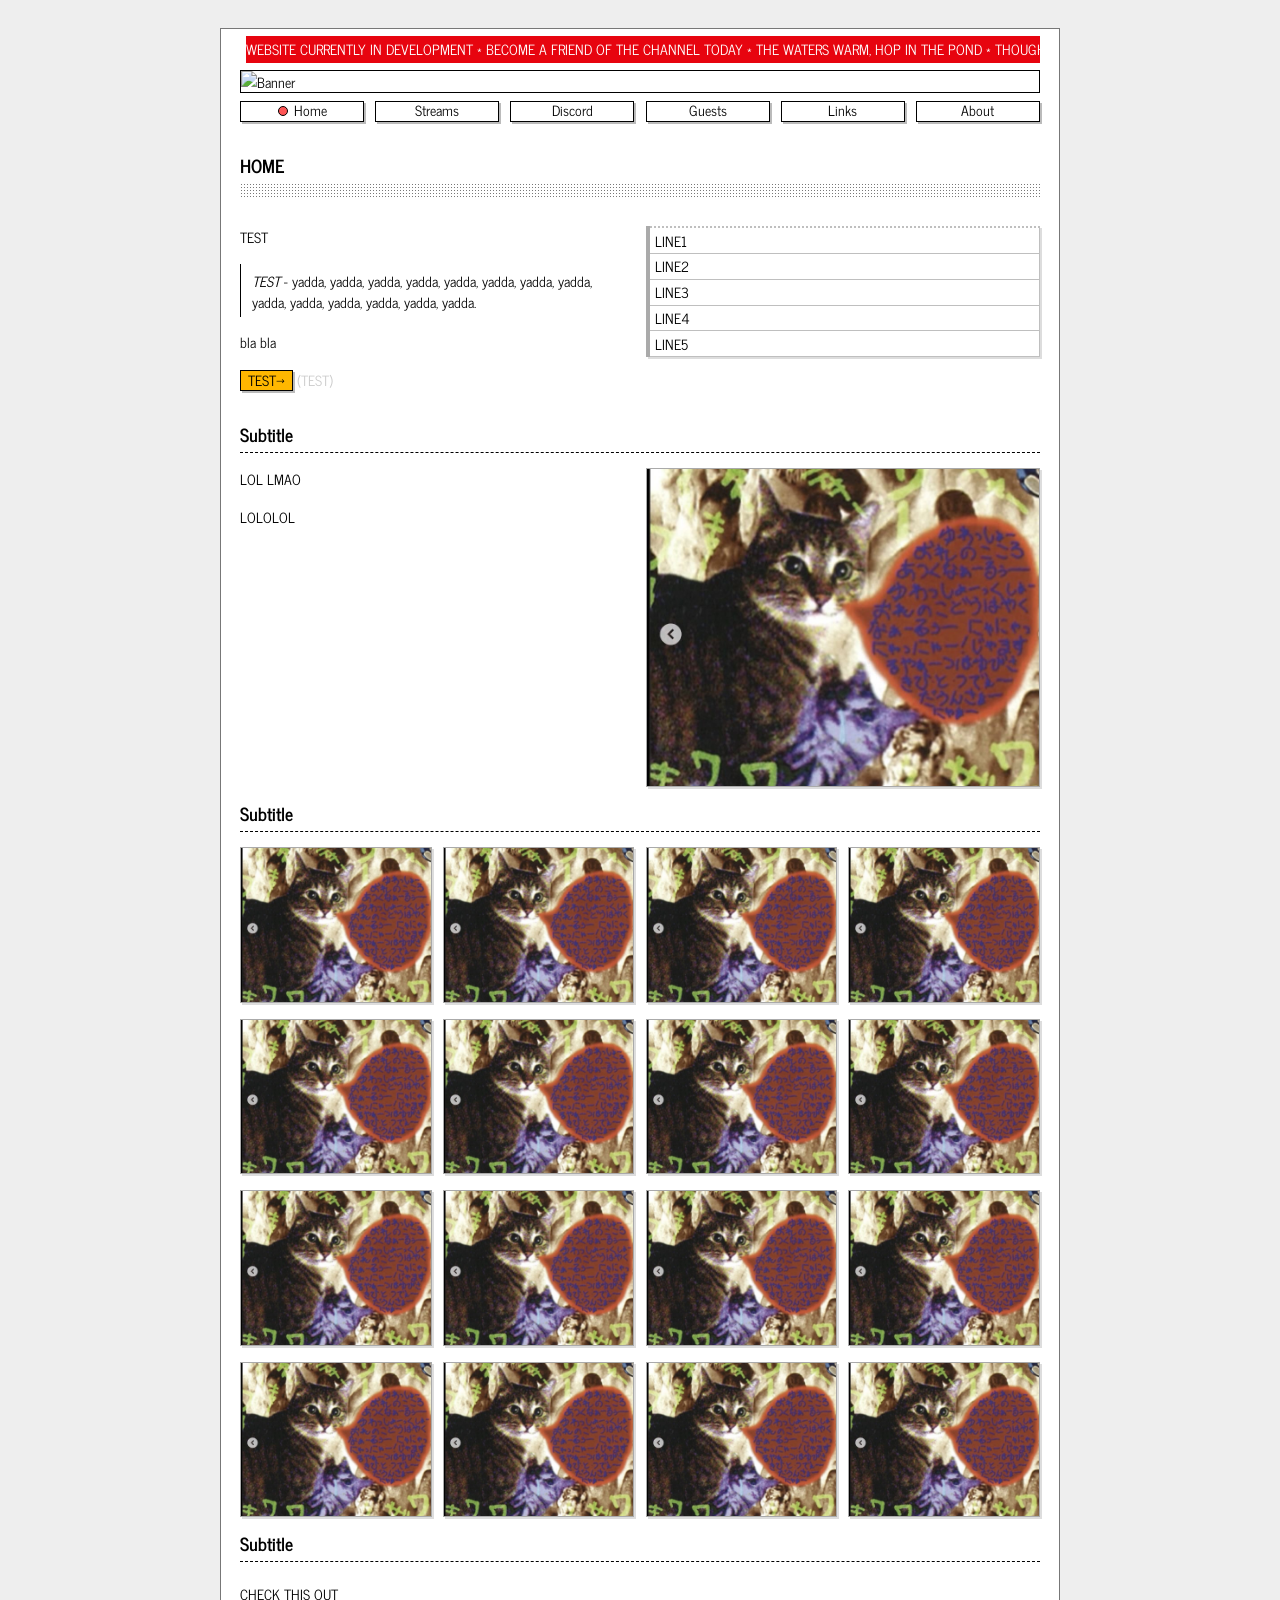
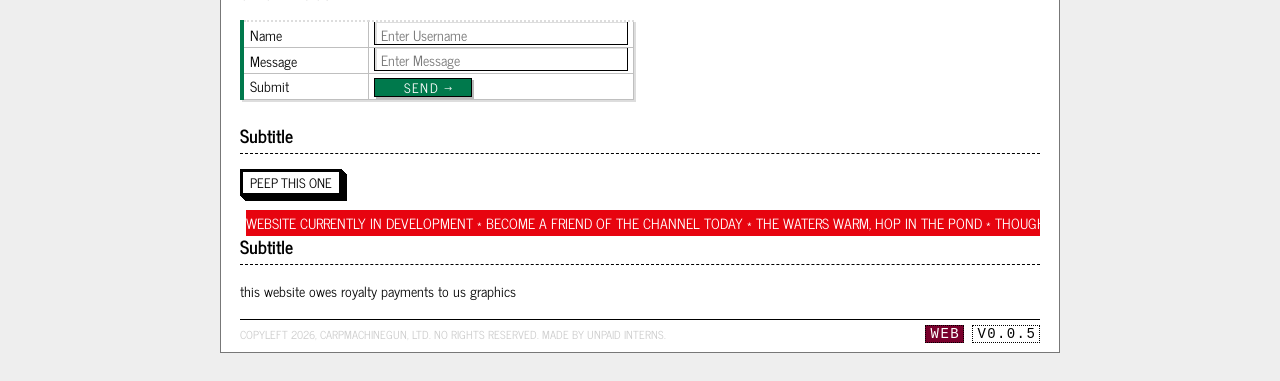
==== index.html @ c1cc2dba "h" ====
<!DOCTYPE html>
<html lang="en">
  <head>
    <meta charset="utf-8">
    <meta name="viewport" content="width=device-width, initial-scale=1.0">
    <meta property="og:description" content="big carp moves!">
    <meta property="og:title" content="carpmachinegun">
    <title>carpmachinegun - home</title>
    <link href="style.css" rel="stylesheet" type="text/css">
    <audio id="background" autoplay loop></audio>
  </head>
  <body class="p-centered">
    <main>

      <div> <!--unsure about positioning lmao-->
        <div class="column-scroll">
          <div class="text-scroll">
            <span>WEBSITE CURRENTLY IN DEVELOPMENT * </span>
            <span>BECOME A FRIEND OF THE CHANNEL TODAY * </span>
            <span>THE WATERS WARM, HOP IN THE POND * </span>
            <span>THOUGHTS AND OPINIONS APPRECIATED * </span>
            <span>WEVE NOT BEEN LISTENING TO FEEDBACK * </span>
          </div>
          <div aria-hidden class="text-scroll">
            <span>WEBSITE CURRENTLY IN DEVELOPMENT * </span>
            <span>BECOME A FRIEND OF THE CHANNEL TODAY * </span>
            <span>THE WATERS WARM, HOP IN THE POND * </span>
            <span>THOUGHTS AND OPINIONS APPRECIATED * </span>
            <span>WEVE NOT BEEN LISTENING TO FEEDBACK * </span>
          </div>
        </div>
      </div>
      
      <header class="container">
        <div class="columns-logo">
          <div class="column-logo col-md-logo col-sm-logo">
            <a class="title-text">
              <!-- keeping this empty for testing -->
            </a>

              <!-- we desperately need a banner bruh-->
              
              <img class="title-banner" src="" alt="Banner">
            
          </div>
        </div>
        <nav>
          <ul class="columns-nav">
            <li class="column-nav col-md-nav col-sm-nav p-centered">
              <a class="btn-nav" href="/index.html">
                <i class="nav-active-icon"></i>Home
              </a>
            </li>
            <li class="column-nav col-md-nav col-sm-nav p-centered">
              <a class="btn-nav" href="#">
                Streams
              </a>
            </li>
            <li class="column-nav col-md-nav col-sm-nav p-centered">
              <a class="btn-nav" href="#">
                Discord
              </a>
            </li>
          <li class="column-nav col-md-nav col-sm-nav p-centered">
              <a class="btn-nav" href="#">
                Guests
              </a>
          </li>
            <li class="column-nav col-md-nav col-sm-nav p-centered">
              <a class="btn-nav" href="#">
                Links
                </a>
            </li>
            <li class="column-nav col-md-nav col-sm-nav p-centered">
              <a class="btn-nav" href="#">
                About
              </a>
            </li>
          </ul>
        </nav>
      </header>
    
      <div class="subtitle0">HOME</div>
      <hr class="main-seperator">
      <div class="columns argh">
        <div class="column-col6 col-md-12 col-sm-12 text1"><p>TEST</p>
          <blockquote>
            <em>TEST</em>
            - yadda, yadda, yadda, yadda, yadda, yadda, yadda, yadda, yadda, yadda, yadda, yadda, yadda, yadda.
          </blockquote>
          <p>bla bla</p>
          <p>
            <a class="btn-classic black bg-gold" href="#">TEST→</a>
            <span class="moon-gray">(TEST)</span>
          </p>
        </div>
        <div class="column-col6 col-md-12 col-sm-12 text1">
          <table class="table table-silver">
            <thead>
            </thead>
            <tbody>
              <tr>
                <td>LINE1</td>
              </tr>
              <tr>
                <td>LINE2</td>
              </tr>
              <tr>
                <td>LINE3</td>
              </tr>
              <tr>
                <td>LINE4</td>
              </tr>
              <tr>
                <td>LINE5</td>
              </tr>
            </tbody>
          </table>
        </div>
      </div>
      <div class="subtitle0">Subtitle
        <hr>
      </div>
      <div class="columns">
        <div class="column-col6 col-md-12 col-sm-12 text1">
          <p class="mb1">
            LOL LMAO
          </p>
          <p>LOLOLOL
          </p>
        </div>
        <div class="column-col6 col-md-12 col-sm-12">
          <a href="#"><img fetchpriority="high" class="img-card" src="/assets/images/cat.jpeg" alt="carpmachinegun image test"/></a>
        </div>
      </div>
      <div class="subtitle0">Subtitle
        <hr>
      </div>
      <div class="columns">
        <div class="column-col3 col-md-6 col-sm-6">
          <img class="img-card" src="/assets/images/cat.jpeg" alt="TEST"/>
        </div>

        <div class="column-col3 col-md-6 col-sm-6">
          <img class="img-card" src="/assets/images/cat.jpeg" alt="TEST"/>
        </div>

        <div class="column-col3 col-md-6 col-sm-6">
          <img class="img-card" src="/assets/images/cat.jpeg" alt="TEST"/>
        </div>

        <div class="column-col3 col-md-6 col-sm-6">
          <img class="img-card" src="/assets/images/cat.jpeg" alt="TEST"/>
        </div>

        <div class="column-col3 col-md-6 col-sm-6">
          <img class="img-card" src="/assets/images/cat.jpeg" alt="TEST"/>
        </div>

        <div class="column-col3 col-md-6 col-sm-6">
          <img class="img-card" src="/assets/images/cat.jpeg" alt="TEST"/>
        </div>

        <div class="column-col3 col-md-6 col-sm-6">
          <img class="img-card" src="/assets/images/cat.jpeg" alt="TEST"/>
        </div>

        <div class="column-col3 col-md-6 col-sm-6">
          <img class="img-card" src="/assets/images/cat.jpeg" alt="TEST"/>
        </div>

        <div class="column-col3 col-md-6 col-sm-6">
          <img class="img-card" src="/assets/images/cat.jpeg" alt="TEST"/>
        </div>

        <div class="column-col3 col-md-6 col-sm-6">
          <img class="img-card" src="/assets/images/cat.jpeg" alt="TEST"/>
        </div>

        <div class="column-col3 col-md-6 col-sm-6">
          <img class="img-card" src="/assets/images/cat.jpeg" alt="TEST"/>
        </div>

        <div class="column-col3 col-md-6 col-sm-6">
          <img class="img-card" src="/assets/images/cat.jpeg" alt="TEST"/>
        </div>

        <div class="column-col3 col-md-6 col-sm-6">
          <img class="img-card" src="/assets/images/cat.jpeg" alt="TEST"/>
        </div>

        <div class="column-col3 col-md-6 col-sm-6">
          <img class="img-card" src="/assets/images/cat.jpeg" alt="TEST"/>
        </div>

        <div class="column-col3 col-md-6 col-sm-6">
          <img class="img-card" src="/assets/images/cat.jpeg" alt="TEST"/>
        </div>

        <div class="column-col3 col-md-6 col-sm-6">
          <img class="img-card" src="/assets/images/cat.jpeg" alt="TEST"/>
        </div>
      </div>

      <div class="subtitle0">Subtitle</div>
        <hr>
      <div class="columns">
        <div class="column-col6 col-md-12 col-sm-12 text1">
          <form class="form-horizontal">        
            <div class="form-group">
              <p>CHECK THIS OUT
              </p>
              <table class="table table-dark-green">
                <tbody>
                  <tr>
                    <td class="mw9">Name</td>
                    <td>
                      <input type="text" class="form-input" placeholder="Enter Username" maxlenght="64">
                    </td>
                  </tr>
                  <tr>
                    <td class="mw9">Message</td>
                    <td>
                      <input type="text" class="form-input" placeholder="Enter Message" maxlength="64">
                    </td>
                  </tr>
                  <tr>
                  <td class="mw9">Submit</td>
                    <td>
                      <!-- change the colors to be integrated in style.css-->
                      <button class="btn-ctrl white bg-dark-green">SEND →</button>
                    </td>
                  </tr>
                </tbody>
              </table>
            </div>
          </form>
        </div>
      </div>

      <div class="subtitle0">Subtitle</div>
        <hr>
      </div>
      <div class="columns">
        <div class="column-col6 col-md-12 col-sm-12">
          <button class="btn-test" role="button">PEEP THIS ONE</button>
        </div>
      </div>

    <!-- this does not look quite right
      
      <div class="subtitle0">Subtitle</div>
        <hr>
      </div>
      <div class="columns">
        <div class="column">
          <div class="ba-solid1">
            <div class="ba-dotted">
              <div class="text1 p-centered">CARP</div>
            </div>
          </div>
        </div>

        <div class="column">
          <div class="ba-solid1">
            <div class="ba-dotted">
              <div class="text1 p-centered">CARP</div>
            </div>
          </div>
        </div>

        <div class="column">
          <div class="ba-solid1">
            <div class="ba-dotted">
              <div class="text1 p-centered">CARP</div>
            </div>
          </div>
        </div>

        <div class="column">
          <div class="ba-solid1">
            <div class="ba-dotted">
              <div class="text1 p-centered">CARP</div>
              </div>
          </div>
        </div>
      </div>

      -->

      <div>
        <div class="column-scroll">
          <div class="text-scroll">
            <span>WEBSITE CURRENTLY IN DEVELOPMENT * </span>
            <span>BECOME A FRIEND OF THE CHANNEL TODAY * </span>
            <span>THE WATERS WARM, HOP IN THE POND * </span>
            <span>THOUGHTS AND OPINIONS APPRECIATED * </span>
            <span>WEVE NOT BEEN LISTENING TO FEEDBACK * </span>
            <span>WEBSITE CURRENTLY IN DEVELOPMENT * </span>
            <span>BECOME A FRIEND OF THE CHANNEL TODAY * </span>
            <span>THE WATERS WARM, HOP IN THE POND * </span>
            <span>THOUGHTS AND OPINIONS APPRECIATED * </span>
            <span>WEVE NOT BEEN LISTENING TO FEEDBACK * </span>
          </div>
        </div>
      </div>

      <div class="subtitle0">Subtitle</div>
        <hr>
      <div class="text1">
        <p>this website owes royalty payments to us graphics</p>
        <hr class="solid">
      </div>
      <footer> <!-- center this to be the same length as the nav-buttons-->
        <small class="dev">COPYLEFT 2026, CARPMACHINEGUN, LTD. NO RIGHTS RESERVED. MADE BY UNPAID INTERNS.</small>
        <a class="no-decoration" href="https://github.com/caocaodrowning/carpmachinegun.net"> 
            <span title="Website version" class="web">WEB</span>
              
            <span title="Website version" class="ver">V0.0.5</span>
        </a>
      </footer>
    </main>
  </body>
</html>
---- style.css ----
/* BIG BOY VARIABLES */
    :root {
        /* colors */
        --bg-color: #eee;
        --main-bg: #fff;
        --lighter-bg: #fff;
        /* borders & backgrounds */
        --border0: #000;
        --border1: #777;
        --border2: #bfbfbf;
        --border3: #333;
        --trans: #ffffff00;
        /* shadows & borders */
        --shadow0: #aaa; 
        --shadow1: #bbb;
        --shadow2: #ccc;
        --shadow3: #ddd;
        /* text */
        --text-color: #000000;
        
        /* text */
        /*rule of thumb
        Title = >/=2x height Subtitle = >/=2x height Regular */
        --title-font: 'Roboto-Regular', monospace;
        --surtitle-font: 'NewsCycle-Bold';
        --subtitle-font: 'NewsCycle-Bold';
        --body-font: 'NewsCycle-Regular'; /* check what this effects */
        --heading-font: 'pgothic', monospace;
        --web-font: 'IBMPlexMono-Regular', monospace;
        --btn-classic-font: 'NewsCycle-Regular';
        --btn-nav-font: 'NewsCycle-Regular';

        --title-font-size: 16px;
        --surtitle-font-size: 1.25rem; /* was 1rem */
        --surtitle-font-weight: 700;
        --subtitle-font-size: 1.25rem; /* was 1rem */
        --subtitle-font-weight: 700;
        --large-font-size: 25px;    /* doesnt get used, split up between sur- & sub */
        --base-font-size: 1rem;      /* rename to normal */
        --small-font-size: 0.75rem;    /* for the credits text, RENAME*/
        --ul-font-size: 0.75rem;       /* gets used once, CHECK */
        --table-font-size1: 1rem;   /* gets used */
        --footer-font-size: 1rem;   /* gets used */
        
        /* layout stuff */
        --main-min-width: 1rem; /* keep at 1 to ensure correct phone scaling */
        --main-max-width: 60rem;
        --main-height: 1200px;
        --horizontal-padding: 19px; /* was 14px once */
        --vertical-padding: 7px; /* test some stuff with top & bottom */
        --vertical-element-padding: 10px;
        --ul-width: 300px; /* does this really get used ? */
    }
    
    html {
        font-size: 14px;
        line-height: 1.5rem;
        box-sizing: border-box;
        overflow-x: hidden;
        margin-right: calc(100% - 100vw); /* this fixes scaling, do not change */
        background-color: var(--bg-color);
        -ms-text-size-adjust: 100%;
        -webkit-text-size-adjust: 100%;
    }
    
    body {
        font-family: var(--body-font);
        background-color: var(--bg-color);
        padding: 0px;
        font-size: var(--base-font-size);
        min-width: var(--main-min-width);
        max-width: var(--main-max-width);
        overflow-x: hidden;
        display: block;
        float: none;
        margin-right: auto;
        margin-left: auto;
        margin-top: 28px;
        margin-bottom: 28px;
        /* justify-content: block; */
    }   
    
    main {
        display: block;
        background-color: var(--main-bg);
        background-position: center;
        max-width: var(--main-max-width);
        min-width: var(--main-min-width);
        /* possibly not needed
        min-height: var(--main-height);
        */
        margin: 0;
        border-top: 1px solid var(--border1);
        border-right: 1px solid var(--border1);
        border-bottom: 1px solid var(--border1);
        border-left: 1px solid var(--border1);
        padding-left: var(--horizontal-padding);
        padding-right: var(--horizontal-padding);
        padding-bottom: var(--vertical-padding);
        padding-top: var(--vertical-padding);
        position: relative;
        box-shadow: 2px 2px var(--shadow2)
    }
    
    .title-text {
        font-family: var(--title-font);
        font-size: var(--title-font-size);
        line-height: 1.2rem;
        font-stretch: condensed;
        text-align: left;
        display: flex;
        justify-content: left;
        /* align-items: left; */
        padding-right: 0rem; /* 1rem; leaving this out for now*/
        margin-right: auto;
        margin-left: auto;
        white-space: nowrap;
        text-decoration: none;
        -ms-flex: 0 1 auto;
        flex: 0 1 auto;
    }
    
    .title-banner {
        display: -ms-flexbox;
        display: flex;
        padding-bottom: 0px;
        -ms-flex: 1 1 auto;
        flex: 1 1 auto;
        -ms-flex-pack: end;
        justify-content: flex-end;
        -ms-flex-align: center;
        align-items: center;
        border: 1px solid black;
        max-width: 100%;
        width: 100%;
        height: auto;
    }

    header {
        display: block;
        min-width: var(--main-min-width);
        max-width: var(--main-max-width);
        width: 100%;
        margin-right: auto;
        margin-left: auto;
    }

    nav {
        display: block;
    }

    footer {
        display: flex;
        min-width: var(--main-min-width);
        max-width: var(--main-max-width);
        text-align: right;
        font-size: var(--footer-font-size);
        font-family: var(--heading-font);
        font-stretch: condensed;
        color: var(--text-color);
        left: var(--horizontal-padding);
        bottom:var(--vertical-padding);
        justify-content: right;
    }

    .dev {
        font-style: normal;
        font-stretch: condensed;
        font-family:  var(--body-font);
        font-size: var(--small-font-size);
        color: var(--shadow2);
        text-align: left;
        max-width: 100%;
        -ms-flex: 1;
        flex: 1;
    }

    .web {
        background: #79002c;
        color: var(--main-bg);
        font-family:var(--web-font);
        font-weight: 400;
        font-style: normal;
        line-height: 1.2rem;
        padding-right: .2rem;
        padding-left: .3rem;
        letter-spacing: .1rem;
        text-transform: uppercase;
        border: 1px dotted var(--border0);
    }

    .ver {
        background: #ffffff;
        color: rgb(0, 0, 0);
        font-family:var(--web-font);
        font-weight: 400;
        font-style: normal;
        line-height: 1.2rem;
        padding-right: .2rem;
        padding-left: .3rem;
        letter-spacing: .1rem;
        text-transform: uppercase;
        border: 1px dotted var(--border0);
    }

    /* HEADERS & DIVIDING LINES */

    hr {
        overflow: visible;
        box-sizing: content-box;
        height: 0;
        height: 1px;
        margin: .5rem 0 .5rem;
        margin-bottom: 1rem;
        color: var(--border3);
        border: none;
        border-top: 1px dashed var(--border0)
    }

    hr.solid {
        overflow: visible;
        box-sizing: content-box;
        height: 0;
        height: 1px;
        margin: .5rem 0 .5rem;
        margin-bottom: .25rem;
        color: var(--border0);
        border: none;
        border-top: none;
        border-bottom: 1px solid var(--border0)
    }

    .main-seperator {
        border: none;
        background: radial-gradient(var(--border1) .5px,var(--trans) 1px) 0 0/3px 3px,var(--main-bg);
        height: 1.1rem;
        max-height: 1.1rem;
        margin-bottom: 2rem;
    }
    
    .seperator {
        font-family: var(--heading-font);
        font-size: 20px;
        text-align: left;
        border-bottom: 1px dashed var(#777)
    }
    
    .argh {
        display: flex;
        justify-content: right;
        align-items: right;
    }

    .surtitle0 {
        text-align: left;
        margin: auto;
        line-height: 1.2;
        margin-top: 0;
        margin-bottom: .5rem;
        color: inherit;
    }
    
    .subtitle0 {
        font-family: var(--subtitle-font);
        font-size: var(--subtitle-font-size);
        font-weight: var(--subtitle-font-weight);
        text-align: left;
        margin: auto;
        line-height: 1.2;
        margin-top: 0;
        margin-bottom: .5rem;
        color: inherit;
    }

    .text1 {
        text-align: left;
        font-size: var(--base-font-size);
        max-width: 100%;
        -ms-flex: 1;
        flex: 1;
    }
    
    .text2 {
        text-align: center;
        margin: auto;
        display: flex;
        flex-direction: column;
        border: none;
    }
    
    .text2 h3 {
        margin-left: 2px;
        margin-bottom: 4px;
        text-align: left;
    }
    
    .text2 ul {
        list-style: none;
        padding: 0;
        margin: 0;
        background: var(--lighter-bg);
        width: var(--ul-width);
        font-size: var(--ul-font-size);
        box-sizing: border-box;
        text-align: right;
    }
    
    .text2 li {
        padding: 6px;
        text-align: center;
        border-top: 1px solid var(--border1);
        border-right: 1px solid var(--border1);
        border-bottom: 1px solid var(--border1);
        border-left: 1px solid var(--border1);
    }

    .text2-red {
        text-align: center;
        margin: auto;
        display: flex;
        flex-direction: column;
        border: none;
        color: #fff;
        background: #e7040f;
        margin-top: .25rem;
        margin-bottom: .25rem;
        padding-right: .25rem;
        padding-left: .25rem;
        padding-bottom: 0rem;
    }

    .container {
        width: 100%;
        margin-right: auto;
        margin-left: auto;
    }

    .container-centered {
        width: 100%;
        margin-right: auto;
        margin-left: auto;
        display: -ms-flexbox;
        display: flex;
        -ms-flex-align: center;
        align-items: center;
        -ms-flex-pack: center;
        justify-content: center;
    }

    header.container {
        max-width: inherit;
        width: 100%;
        margin-right: auto;
        margin-left: auto;
        margin-bottom: 2rem;
    }

    .columns {
        display: -ms-flexbox;
        display: flex;
        margin-right: -.4rem;
        margin-left: -.4rem;
        -ms-flex-wrap: wrap;
        flex-wrap: wrap;
    }

    .columns-logo {
        display: flex;
        margin-top: .25rem;
        margin-bottom: .5rem;
        margin-right: -.4rem;
        margin-left: -.4rem;
        -ms-flex-wrap: wrap;
        flex-wrap: wrap;
    }

    .columns-nav {
        display: -ms-flexbox;
        display: flex;
        margin-right: -.4rem;
        margin-left: -.4rem;
        -ms-flex-wrap: wrap;
        flex-wrap: wrap;
        margin-top: 0;
        margin-bottom: 0;
        padding-top: 0;
        padding-bottom: 0;
        /* margin: .4rem 0 .4rem 1.6rem; */
        /* padding: 0; */
    }

    .column {
        max-width: 100%;
        padding-right: .4rem;
        padding-left: .4rem;
        -ms-flex: 1;
        flex: 1;
        margin-bottom: 1rem;
    }

    .column-col3 {
        max-width: 100%;
        padding-right: .4rem;
        padding-left: .4rem;
        -ms-flex: none;
        flex: none;
        margin-bottom: 1rem;
        width: 25%;
    }

    .column-col6 {
        max-width: 100%;
        padding-right: .4rem;
        padding-left: .4rem;
        -ms-flex: none;
        flex: none;
        margin-bottom: 1rem;
        width: 50%;
    }

    .column-col8 {
        max-width: 100%;
        padding-right: .4rem;
        padding-left: .4rem;
        -ms-flex: none;
        flex: none;
        margin-bottom: 1rem;
        width: 66.66666667%;
    }

    .column-col12 {
        max-width: 100%;
        padding-right: .4rem;
        padding-left: .4rem;
        -ms-flex: none;
        flex: none;
        margin-bottom: 1rem;
        width: 100%;
    }

    .column-logo {
        max-width: 100%;
        padding-right: .4rem;
        padding-left: .4rem;
        -ms-flex: none;
        flex: none;
        width: 100%;
        margin-top: .25rem;
        display: -ms-flexbox;
        display: flex;
    }

    .column-nav {
        max-width: 100%;
        padding-right: .4rem;
        padding-left: .4rem;
        -ms-flex: none;
        flex: none;
        width: 16.6666667%;
        margin-bottom: .25rem;
    }

    .nav {
        display: -ms-flexbox;
        display: flex;
        flex-direction: column;
        margin: .2rem 0 .4rem;
        list-style: none;
        -ms-flex-direction: column; /* might need to go */
    }
    
    .nav-active-icon {
        display: inline-block;
        width: 10px;
        height: 10px;
        border: 1px solid #000;
        border-radius: 6px;
        background: #fe5555;
        margin-right: 6px;
        animation: blink 0.2s ease 0s both infinite; /*blink animation does not fit here, reuse elsewhere*/
    }

    @keyframes blink {
        0% {
            opacity: 1;
        }
        50% {
            opacity: 0;
        }
        100% {
            opacity: 1;
        }
    }

    .column-scroll { /* edit shit, what about columns ? */
        max-width: 100%;
        padding-right: .4rem;
        padding-left: .4rem;
        -ms-flex: none;
        flex: none;
        width: 100%;
        /* margin-top: .25rem; only necessary when not on top*/
        display: -ms-flexbox;
        display: flex;
        overflow: clip; /* hidden, maybe */
        
    }

    .text-scroll {
        animation: marquee-1 10s linear infinite;
        white-space: nowrap;
        align-items: center;
        line-height: 1.5rem;
        padding-top: .15rem;
        padding-bottom: .25rem;
        color: #fff;
        background: #e7040f; /* maybe not red */
    }

    @keyframes marquee-1 {
        to {
            transform: translateX(-50%) /*-50% */
        }
    }

    /* BUTTONS */

    button, input {
        overflow: visible;
    }
    
    .btn-classic {
        font-family: var(--btn-classic-font);
        font-weight: 400;
        font-style: normal;
        font-stretch: normal;
        line-height: 1.25rem;
        position: relative;
        top: -0.15rem;
        display: inline-block;
        height: 1.5rem;
        padding: .0rem .5rem .1rem;
        cursor: pointer;
        -webkit-user-select: none;
        -ms-user-select: none;
        user-select: none;
        text-align: center;
        vertical-align: middle;
        white-space: nowrap;
        text-decoration: none;
        color: var(--border0);
        border: .1rem solid var(--border0);
        border-radius: 0;
        outline: 0;
        background: var(--main-bg);
        box-shadow: 2px 2px var(--shadow1);
        -webkit-appearance: none;
        appearance: none;
        fill: var(--border0);
    }

    .btn-classic:focus,
    .btn-classic:hover {
        text-decoration: none;
        color: var(--main-bg);
        border-color: var(--border0);
        background: var(--border0);
        box-shadow: 2px 2px var(--shadow1);
        fill: var(--main-bg);
    }

    .btn-classic:active {
        text-decoration: none;
        color: var(--border0);
        background: #ffb700;
        box-shadow: 0px 0px 0px 0px;
        top: 0rem;
        left: .1rem; /* check if this feels right */
    }

    .btn-ctrl {
        font-family: var(--btn-classic-font);
        font-weight: 400;
        font-style: normal;
        font-stretch: normal;
        text-transform: uppercase;
        line-height: 1.2rem;
        position: relative;
        top: -.125px;
        display: inline-block;
        height: 1.4rem;
        padding: .05rem 0 .05rem .75rem;
        cursor: pointer;
        -webkit-user-select: none;
        -ms-user-select: none;
        user-select: none;
        text-align: center;
        vertical-align: middle;
        white-space: nowrap;
        text-decoration: none;
        letter-spacing: .1rem;
        color: var(--border0);
        border: .1rem solid var(--border0);
        border-radius: 0;
        outline: 0;
        background: var(--main-bg);
        box-shadow: 2px 2px var(--shadow1);
        -webkit-appearance: none;
        appearance: none;
        fill: var(--border0);
        width: 7rem;
        max-width: 7rem;
    }

    .btn-nav {
        font-family: var(--btn-nav-font);
        font-weight: 400;
        font-style: normal;
        font-stretch: normal;
        line-height: 1rem;
        position: relative;
        top: -.125rem;
        display: inline-block;
        height: 1.5rem;
        width: 100%;
        margin-right: .5rem;
        padding: .1rem 0 .05rem 0; /* .25 0 .05 0 */
        -webkit-user-select: none;
        -ms-user-select: none;
        user-select: none;
        text-align: center;
        vertical-align: middle;
        white-space: nowrap;
        text-decoration: none;
        color: var(--border0);
        border: .1rem solid var(--border0);
        border-radius: 0;
        outline: 0;
        background: var(--main-bg);
        box-shadow: 2px 2px var(--shadow1);
        -webkit-appearance: none;
        appearance: none;
        fill: var(--border0);
    }

    .btn-nav:focus,
    .btn-nav:hover,
    .btn-ctrl:focus,
    .btn-ctrl:hover {
        text-decoration: none;
        color: var(--main-bg);
        border-color: var(--border0);
        background: var(--border0);
        box-shadow: 2px 2px var(--shadow1);
        fill: var(--main-bg)
    }

    .btn-nav:active {
        text-decoration: none;
        color: var(--border0);
        background: var(--main-bg);
        box-shadow: 0px 0px 0px 0px;
        top: 0rem;
        left: .1rem; /* check if this feels right */
    }

    .btn-ctrl:active {
        text-decoration: none;
        color: var(--border0);
        background: #00794c;
        box-shadow: 0px 0px 0px 0px;
        top: 0rem;
        left: .1rem; /* check if this feels right */
    }

    .btn-test {
        font-family: var(--btn-classic-font);
        font-weight: 400;
        font-style: normal;
        font-stretch: normal;
        line-height: 1.5rem;
        position: relative;
        /* top: -2px; */
        display: inline-block;
        /* height: 1.75rem; - wrong value, keep empty to seemingly center*/ 
        padding: 0 .5rem 0;
        cursor: pointer;
        -webkit-user-select: none;
        -ms-user-select: none;
        user-select: none;
        text-align: center;
        vertical-align: middle;
        white-space: nowrap;
        text-decoration: none;
        color: var(--border0);
        border: 3px solid var(--border0); /*was 1rem*/
        border-radius: 0;
        outline: 0;
        background: var(--main-bg);
        box-shadow: 1px 1px 0px 0px var(--border0), 2px 2px 0px 0px var(--border0), 3px 3px 0px 0px var(--border0), 4px 4px 0px 0px var(--border0), 5px 5px 0px 0px var(--border0); /* variable behind every line to change color*/
        -webkit-appearance: none;
        appearance: none;
        fill: var(--border0);
        /* touch-action: manipulation; testing */
    }

    /* work on this bruh bruh*/

    /*.btn-test:focus*/
    .btn-test:hover {
        text-decoration: none;
        color: var(--main-bg);
        border-color: var(--border0);
        background: var(--border0);
        box-shadow: 1px 1px 0px 0px var(--border0), 2px 2px 0px 0px var(--border0), 3px 3px 0px 0px var(--border0), 4px 4px 0px 0px var(--border0), 5px 5px 0px 0px var(--border0); /* idk how else to overwrite the text-color / shadow-color connection*/
    }

    .btn-test:active {
        text-decoration: none;
        color: var(--border0);
        background: var(--main-bg);
        box-shadow: 0px 0px 0px 0px;
        top: 5px;
        left: 5px;
    }
    
    /* TABLES */

    .table {
        font-size: var(--table-font-size1);
        width: 100%;
        border-spacing: 0;
        border-collapse: collapse;
        text-align: left;
        border-right: 1px solid var(--border2);
        border-top: 2px dotted var(--shadow3);
        box-shadow: 2px 2px var(--shadow3);
    }

    .table-silver {
        font-size: var(--table-font-size1);
        width: 100%;
        border-spacing: 0;
        border-collapse: collapse;
        text-align: left;
        border-left: 4px solid var(--shadow0);
        border-right: 1px solid var(--border2);
        border-top: 2px dotted var(--border2);
        border-bottom: 1px solid var(--border2);
        box-shadow: 2px 2px var(--shadow3)
    }

    .table-dark-green {
        border-left: 4px solid #00794c
    }

    .table tbody th {
        border: .1rem solid var(--border2)
    }

    .table th {
        font-weight: 700;
        line-height: 1.2rem;
        height: 1.85rem;
        padding: .2rem .4rem 0;
        border-right: .1rem solid var(--border2);
        border-bottom: .1rem solid var(#000);
    }

    .table td {
        line-height: 1.4rem;
        overflow: hidden;
        height: 1.85rem;
        padding: 0 .4rem 0;
        text-overflow: ellipsis;
        border: .1rem solid var(--border2)
    }

    .table-form td {
        line-height: 1.4rem;
        overflow: hidden;
        height: 1.85rem;
        padding-top: .5rem;
        padding-bottom: .25rem;
        text-overflow: ellipsis;
        border: .1rem solid var(--border2);
    }

    .form-horizontal {
        padding: .4rem 0;
    }

    .form-horizontal .form-group {
        display: -ms-flexbox;
        display: flex;
        -ms-flexbox: wrap;
        flex-wrap: wrap;
        margin-bottom: .4rem;
    }

    .form-input {
        font: var(--body-font);
        font-size: var(--base-font-size);
        position: relative;
        top: -2px;
        display: block;
        width: 100%;
        max-width: 100%;
        height: 1.75rem;
        padding: .5rem .1rem .3rem .4rem;
        color: var(--border0);
        border: .1rem solid var(--border0);
        outline: 0;
        background: var(--main-bg);
        background-image: none;
        box-shadow: inset 2px 2px var(--shadow3);
        -webkit-appearance: none;
        appearance: none;
    }

    /* IMAGES */

    .img {
        border-style: none;
    }

    .img-card {
        display: block;
        max-width: 100%;
        height: auto;
        margin-right: 2px;
        margin-bottom: 2px;
        border: 1px solid var(--shadow0);
        flex: 1 1 auto;
        box-shadow: 2px 2px var(--shadow3)
    }

    .img-card2 {
        display: block;
        max-width: 100%;
        height: auto;
        margin-right: 2px;
        margin-bottom: 2px;
        border: 1px dotted var(--border0);
        flex: 1 1 auto;
    }

    .img-card3 {
        display: block;
        max-width: 100%;
        width: 100%;
        height: auto;
        margin-top: .25rem;
        border: 1px solid var(--border0);
        border-width: 1px;
        border-style: solid;
    }

    /* COLOR DEFINITIONS & OTHER THINGS */

    p {
        line-height: 1.5rem;
        margin: 0 0 1.2rem;
    }

    ol,ul {
        margin: .4rem 0 .4rem 1.6rem;
        padding:0;
    }

    ul {
        list-style: disc outside;
    }

    ul ul {
        list-style-type: circle
    }

    ol {
        list-style: decimal outside;
    }

    ol ol {
        list-style-type: lower-alpha;
    }

    .p-centered {
        display: block;
        float: none;
        margin-right: auto;
        margin-left: auto;
    }

    *,::after,::before {
        box-sizing: inherit;
    }

    img {
        border-style: none;
    }

    blockquote {
        margin-right: 0;
        margin-left: 0;
        padding: .4rem .8rem;
        border-left: .1rem solid var(--border0)
    }

    .small {
        font-size: 80%;
        font-weight: 400;
    }

    .moon-gray {
        color: var(--shadow2);
        fill: var(--shadow2);
    }

    .bg-gold {
        background: #ffb700
    }

    .bg-dark-green {
        background: #00794c;
    }

    .bg-dark-red {
        background: #e7040f;
    }

    .white {
        color: white;
        fill: white;
    }

    .black {
        color: #000;
        fill: #000;
    }
    
    a {
        cursor: pointer;
        text-decoration: none;
        color: #002dce;
        outline: 0
        
    }
    
    a:focus {
        box-shadow: 0 0 0 .1rem var(--trans);
    }
    
    a.active,a:active,a:focus,a:hover {
        text-decoration: none;
        color: #000000;
    }
    
    .bg-main {
        background-color: var(--main-bg);
    }
    
    .bg-muted {
        background-color: var(--lighter-bg);
    }
    
    .text-accent {
        color: var(--border1);
    }
    
    .text-primary {
        color: var(--text-color);
    }

    .mw9 {
        width: 9rem;
        max-width: 9rem;
    }

    .ba-solid1 {
        border-width: 1px;
        border-style: solid;
        padding: .5rem;
    }

    .ba-solid2 {
        border-width: 1px;
        border-style: solid;
        padding-top: 0rem;
        padding-right: .25rem;
        padding-bottom: .25rem;
        padding-left: .25rem;
    }

    .ba-dotted {
        border-width: 1px;
        border-style: dotted;
        padding: .5rem;
    }

    /* FONTS */

    @font-face {
        font-family: NewsCycle-Regular;
        src: url('assets/fonts/NewsCycle-Regular.ttf') format('truetype');
    }

    @font-face {
        font-family: NewsCycle-Bold;
        src: url('assets/fonts/NewsCycle-Bold.ttf') format('truetype');
    }

    /* MEDIA */

    @media (max-width: 720px) {
         .col-md-6,.col-md-12,.col-md-nav,.col-md-logo {
            -ms-flex: none;
            flex: none;
        }

        .col-md-12 {
            width: 100%;
        }

        .col-md-6 {
            width: 50%;
        }

        .col-md-nav {
            width: 33.33333333%;
        }

        .col-md-logo {
            width: 100%;
        }

    }

    @media (max-width: 436px) {
        .col-sm-6,.col-sm-12,.col-sm-nav,.col-sm-logo {
            -ms-flex: none;
            flex: none;
        }

        .col-sm-12 {
            width: 100%;
        }

        .col-sm-6 {
            width: 50%;
        }

        .col-sm-nav {
            width: 33.33333333%;
        }

        .col-sm-logo {
            width: 100%;
        }

    }

    @media print {
        header {
            display: none;
        }

        footer {
            display: none;
        }

        .btn {
            display: none;
        }
    }
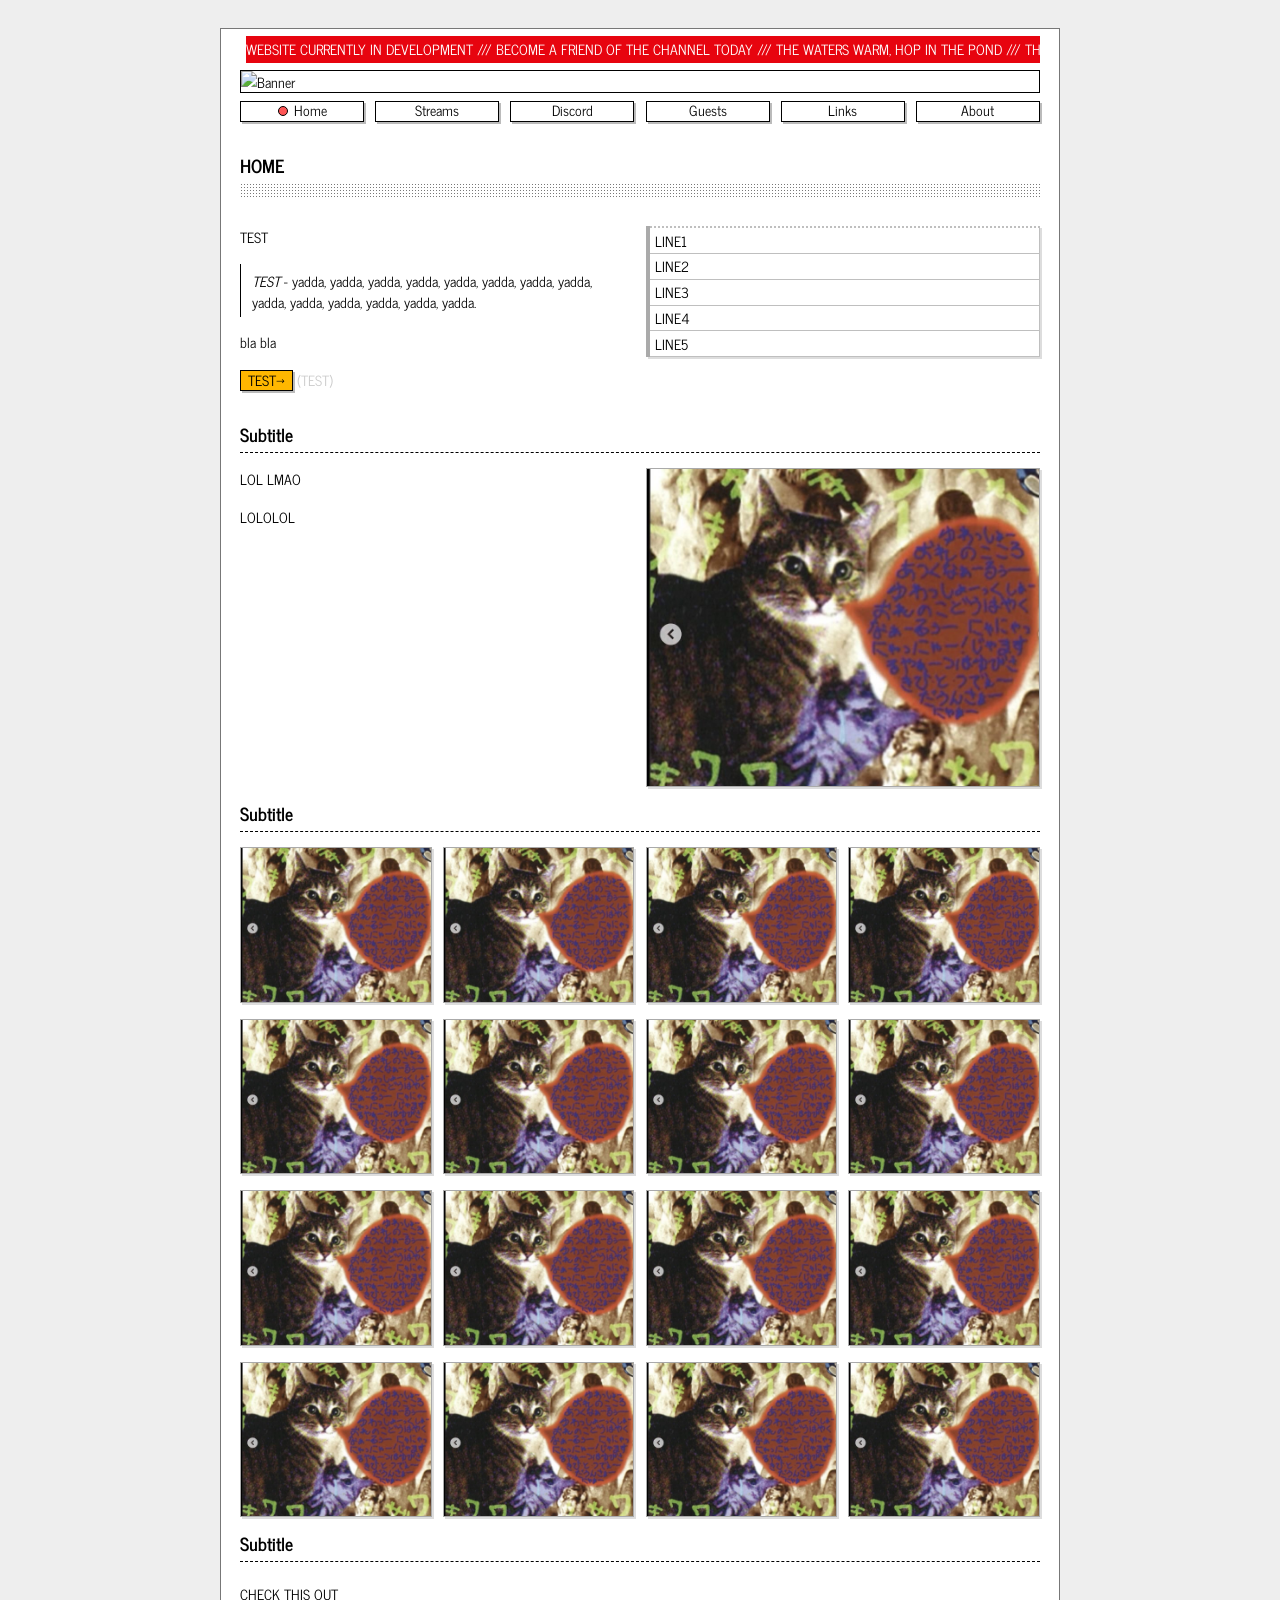
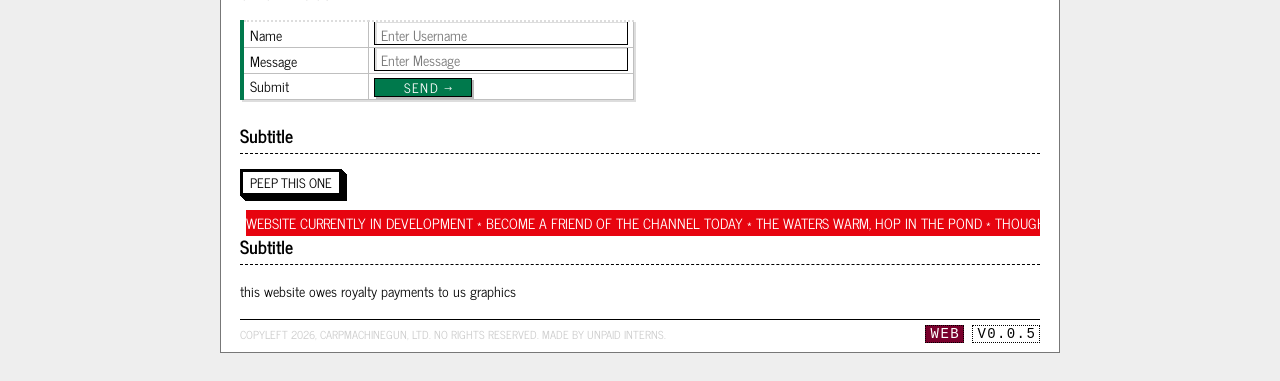
==== commit aa5efcbc: "Update index.html" ====
--- a/index.html
+++ b/index.html
@@ -15,18 +15,16 @@
       <div> <!--unsure about positioning lmao-->
         <div class="column-scroll">
           <div class="text-scroll">
-            <span>WEBSITE CURRENTLY IN DEVELOPMENT * </span>
-            <span>BECOME A FRIEND OF THE CHANNEL TODAY * </span>
-            <span>THE WATERS WARM, HOP IN THE POND * </span>
-            <span>THOUGHTS AND OPINIONS APPRECIATED * </span>
-            <span>WEVE NOT BEEN LISTENING TO FEEDBACK * </span>
-          </div>
-          <div aria-hidden class="text-scroll">
-            <span>WEBSITE CURRENTLY IN DEVELOPMENT * </span>
-            <span>BECOME A FRIEND OF THE CHANNEL TODAY * </span>
-            <span>THE WATERS WARM, HOP IN THE POND * </span>
-            <span>THOUGHTS AND OPINIONS APPRECIATED * </span>
-            <span>WEVE NOT BEEN LISTENING TO FEEDBACK * </span>
+            <span>WEBSITE CURRENTLY IN DEVELOPMENT /// </span>
+            <span>BECOME A FRIEND OF THE CHANNEL TODAY /// </span>
+            <span>THE WATERS WARM, HOP IN THE POND /// </span>
+            <span>THOUGHTS AND OPINIONS APPRECIATED /// </span>
+            <span>WEVE NOT BEEN LISTENING TO FEEDBACK /// </span>
+            <span>WEBSITE CURRENTLY IN DEVELOPMENT /// </span>
+            <span>BECOME A FRIEND OF THE CHANNEL TODAY /// </span>
+            <span>THE WATERS WARM, HOP IN THE POND /// </span>
+            <span>THOUGHTS AND OPINIONS APPRECIATED /// </span>
+            <span>WEVE NOT BEEN LISTENING TO FEEDBACK /// </span>
           </div>
         </div>
       </div>
--- a/style.css
+++ b/style.css
@@ -477,7 +477,7 @@
         border-radius: 6px;
         background: #fe5555;
         margin-right: 6px;
-        animation: blink 0.2s ease 0s both infinite; /*blink animation does not fit here, reuse elsewhere*/
+        /* animation: blink 0.2s ease 0s both infinite; blink animation does not fit here, reuse elsewhere*/
     }
 
     @keyframes blink {
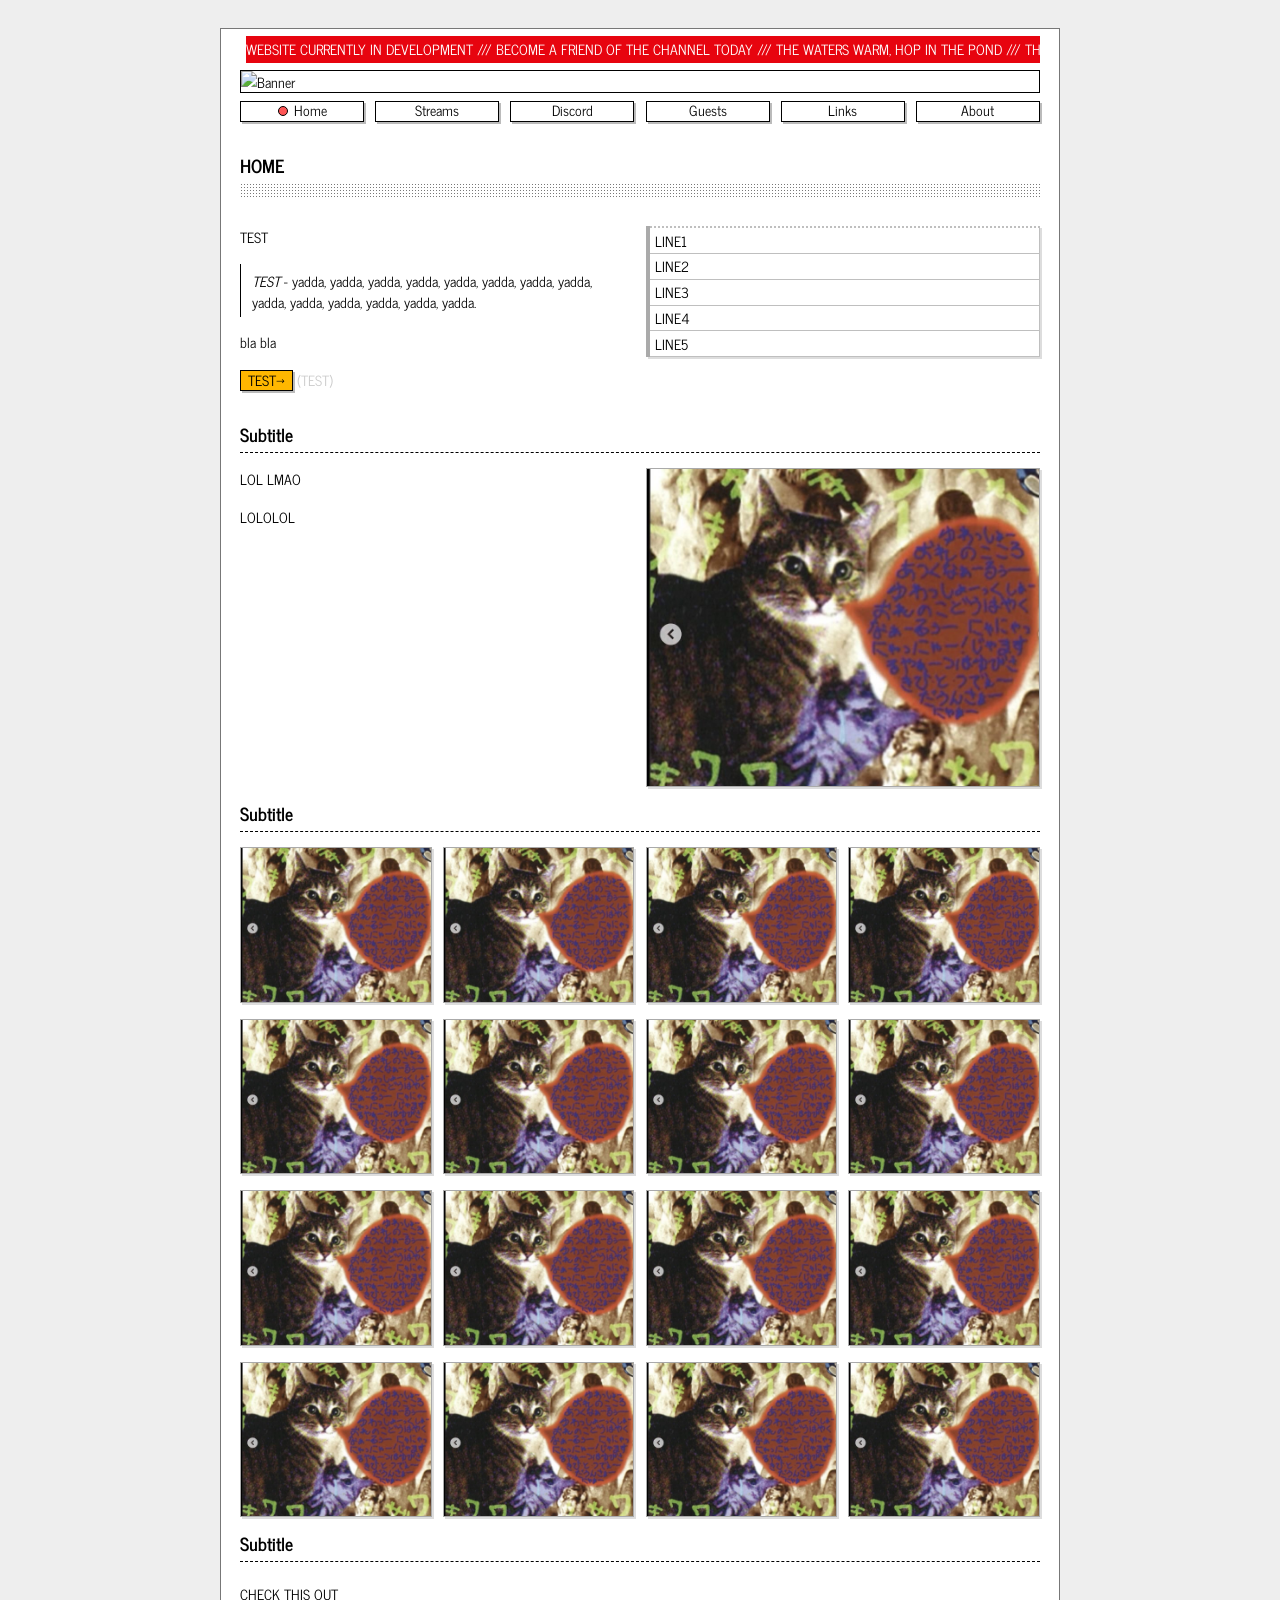
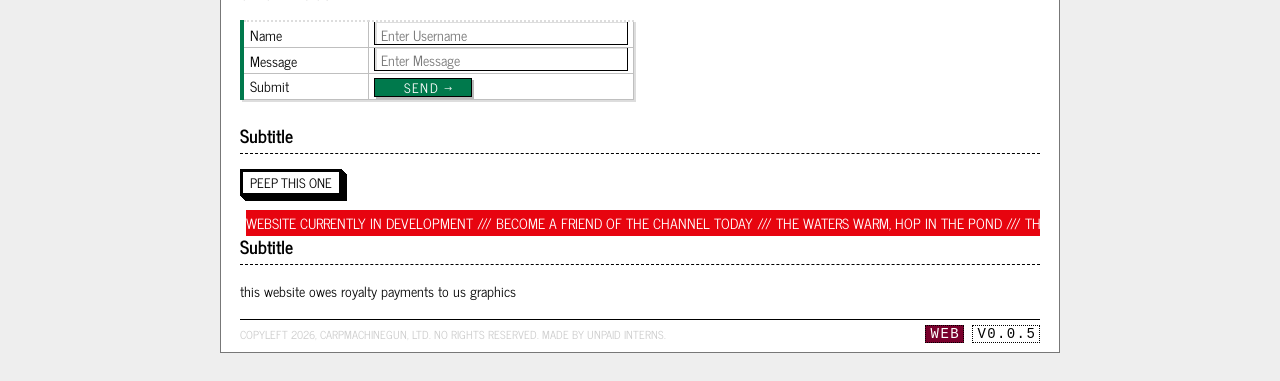
==== commit 35b26cb4: "Update index.html" ====
--- a/index.html
+++ b/index.html
@@ -289,16 +289,16 @@
       <div>
         <div class="column-scroll">
           <div class="text-scroll">
-            <span>WEBSITE CURRENTLY IN DEVELOPMENT * </span>
-            <span>BECOME A FRIEND OF THE CHANNEL TODAY * </span>
-            <span>THE WATERS WARM, HOP IN THE POND * </span>
-            <span>THOUGHTS AND OPINIONS APPRECIATED * </span>
-            <span>WEVE NOT BEEN LISTENING TO FEEDBACK * </span>
-            <span>WEBSITE CURRENTLY IN DEVELOPMENT * </span>
-            <span>BECOME A FRIEND OF THE CHANNEL TODAY * </span>
-            <span>THE WATERS WARM, HOP IN THE POND * </span>
-            <span>THOUGHTS AND OPINIONS APPRECIATED * </span>
-            <span>WEVE NOT BEEN LISTENING TO FEEDBACK * </span>
+            <span>WEBSITE CURRENTLY IN DEVELOPMENT /// </span>
+            <span>BECOME A FRIEND OF THE CHANNEL TODAY /// </span>
+            <span>THE WATERS WARM, HOP IN THE POND /// </span>
+            <span>THOUGHTS AND OPINIONS APPRECIATED /// </span>
+            <span>WEVE NOT BEEN LISTENING TO FEEDBACK /// </span>
+            <span>WEBSITE CURRENTLY IN DEVELOPMENT /// </span>
+            <span>BECOME A FRIEND OF THE CHANNEL TODAY /// </span>
+            <span>THE WATERS WARM, HOP IN THE POND /// </span>
+            <span>THOUGHTS AND OPINIONS APPRECIATED /// </span>
+            <span>WEVE NOT BEEN LISTENING TO FEEDBACK /// </span>
           </div>
         </div>
       </div>
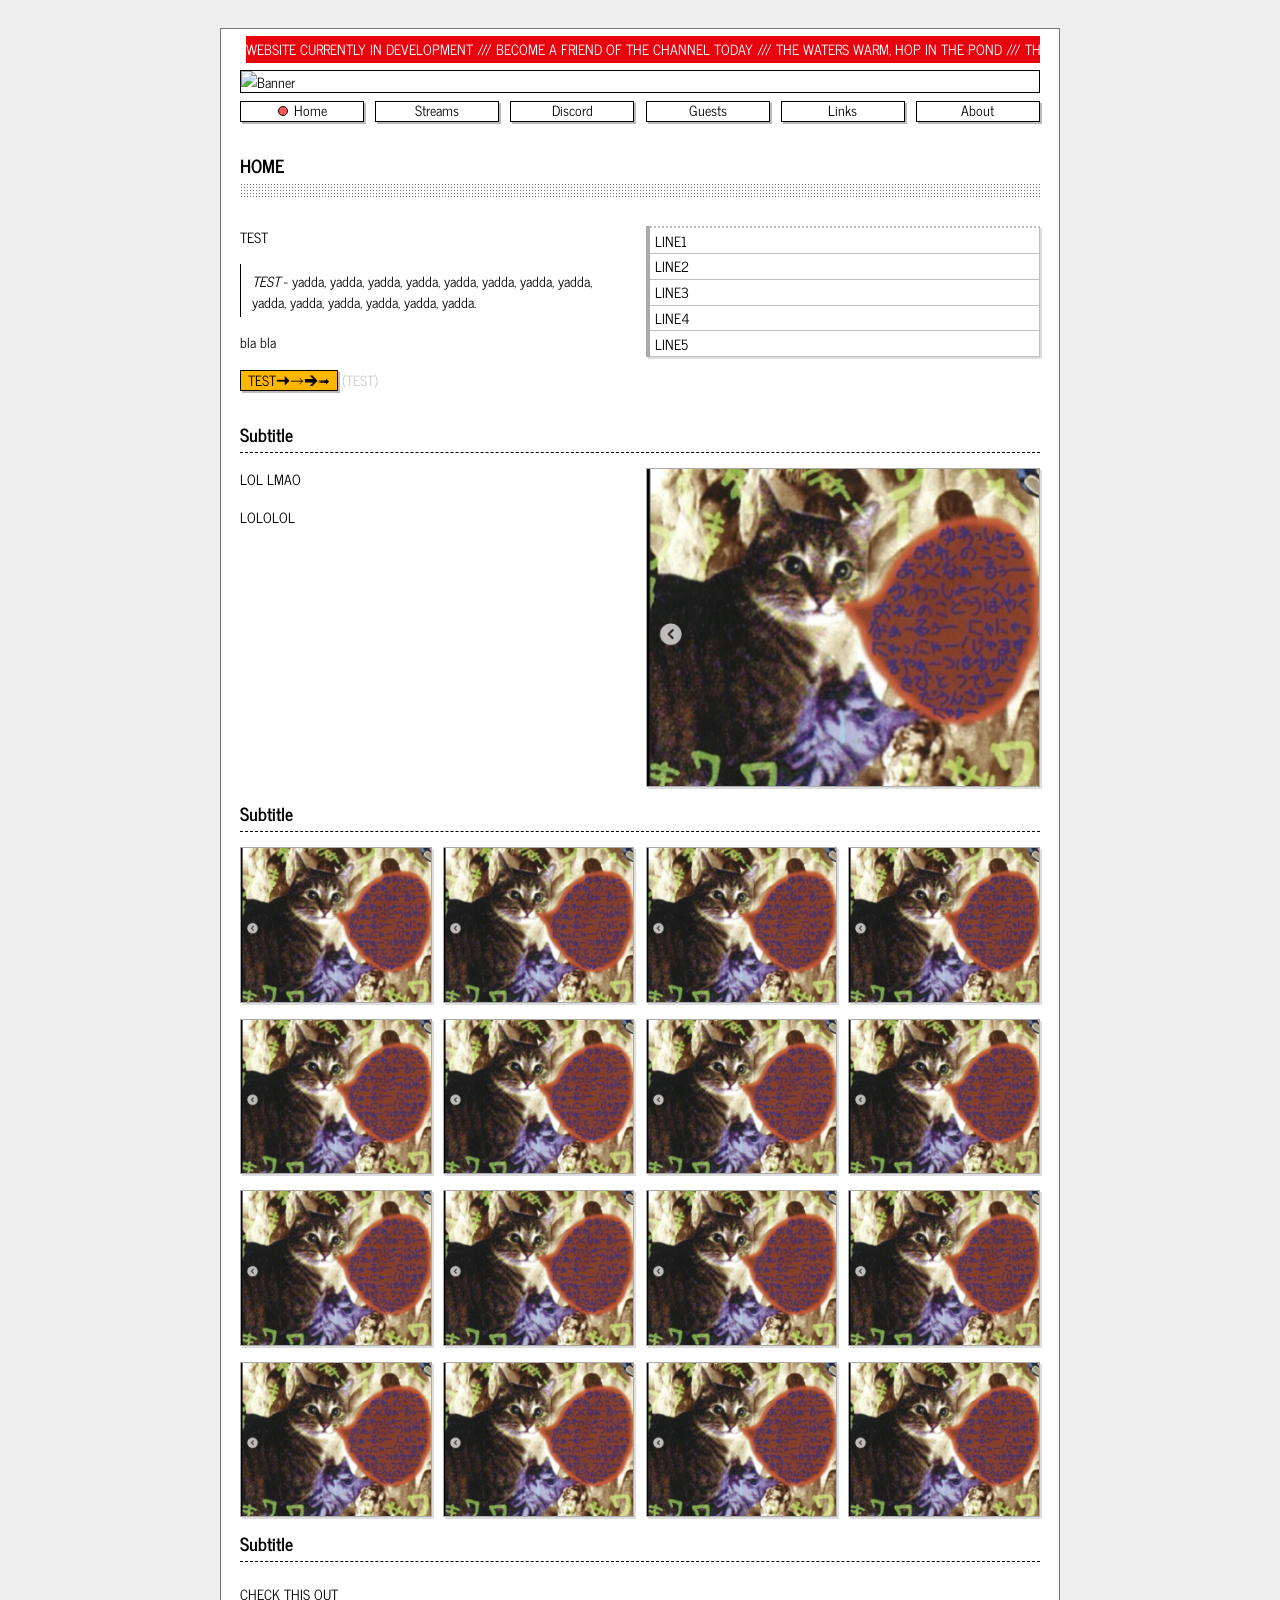
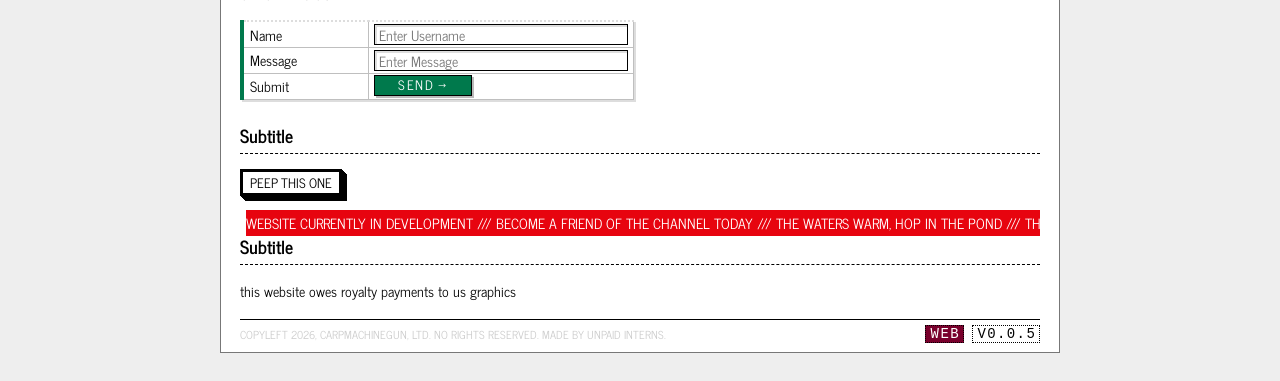
==== commit 527f4f53: "Update index.html" ====
--- a/index.html
+++ b/index.html
@@ -88,7 +88,7 @@
           </blockquote>
           <p>bla bla</p>
           <p>
-            <a class="btn-classic black bg-gold" href="#">TEST→</a>
+            <a class="btn-classic black bg-gold" href="#">TEST🠆🡒🡲➟</a>
             <span class="moon-gray">(TEST)</span>
           </p>
         </div>
--- a/style.css
+++ b/style.css
@@ -584,12 +584,12 @@
         font-style: normal;
         font-stretch: normal;
         text-transform: uppercase;
-        line-height: 1.2rem;
+        line-height: 1rem;
         position: relative;
-        top: -.125px;
+        top: -0.125rem;
         display: inline-block;
-        height: 1.4rem;
-        padding: .05rem 0 .05rem .75rem;
+        height: 1.5rem;
+        padding: .0rem .5rem .12rem .5rem; /*change line-height, when padding dont work*/
         cursor: pointer;
         -webkit-user-select: none;
         -ms-user-select: none;
@@ -802,12 +802,12 @@
         font: var(--body-font);
         font-size: var(--base-font-size);
         position: relative;
-        top: -2px;
+        top: -0.15px; /*check if this really is necessary, also buttons */
         display: block;
         width: 100%;
         max-width: 100%;
-        height: 1.75rem;
-        padding: .5rem .1rem .3rem .4rem;
+        height: 1.5rem;
+        padding: 0rem 0rem 0rem .3rem; 
         color: var(--border0);
         border: .1rem solid var(--border0);
         outline: 0;
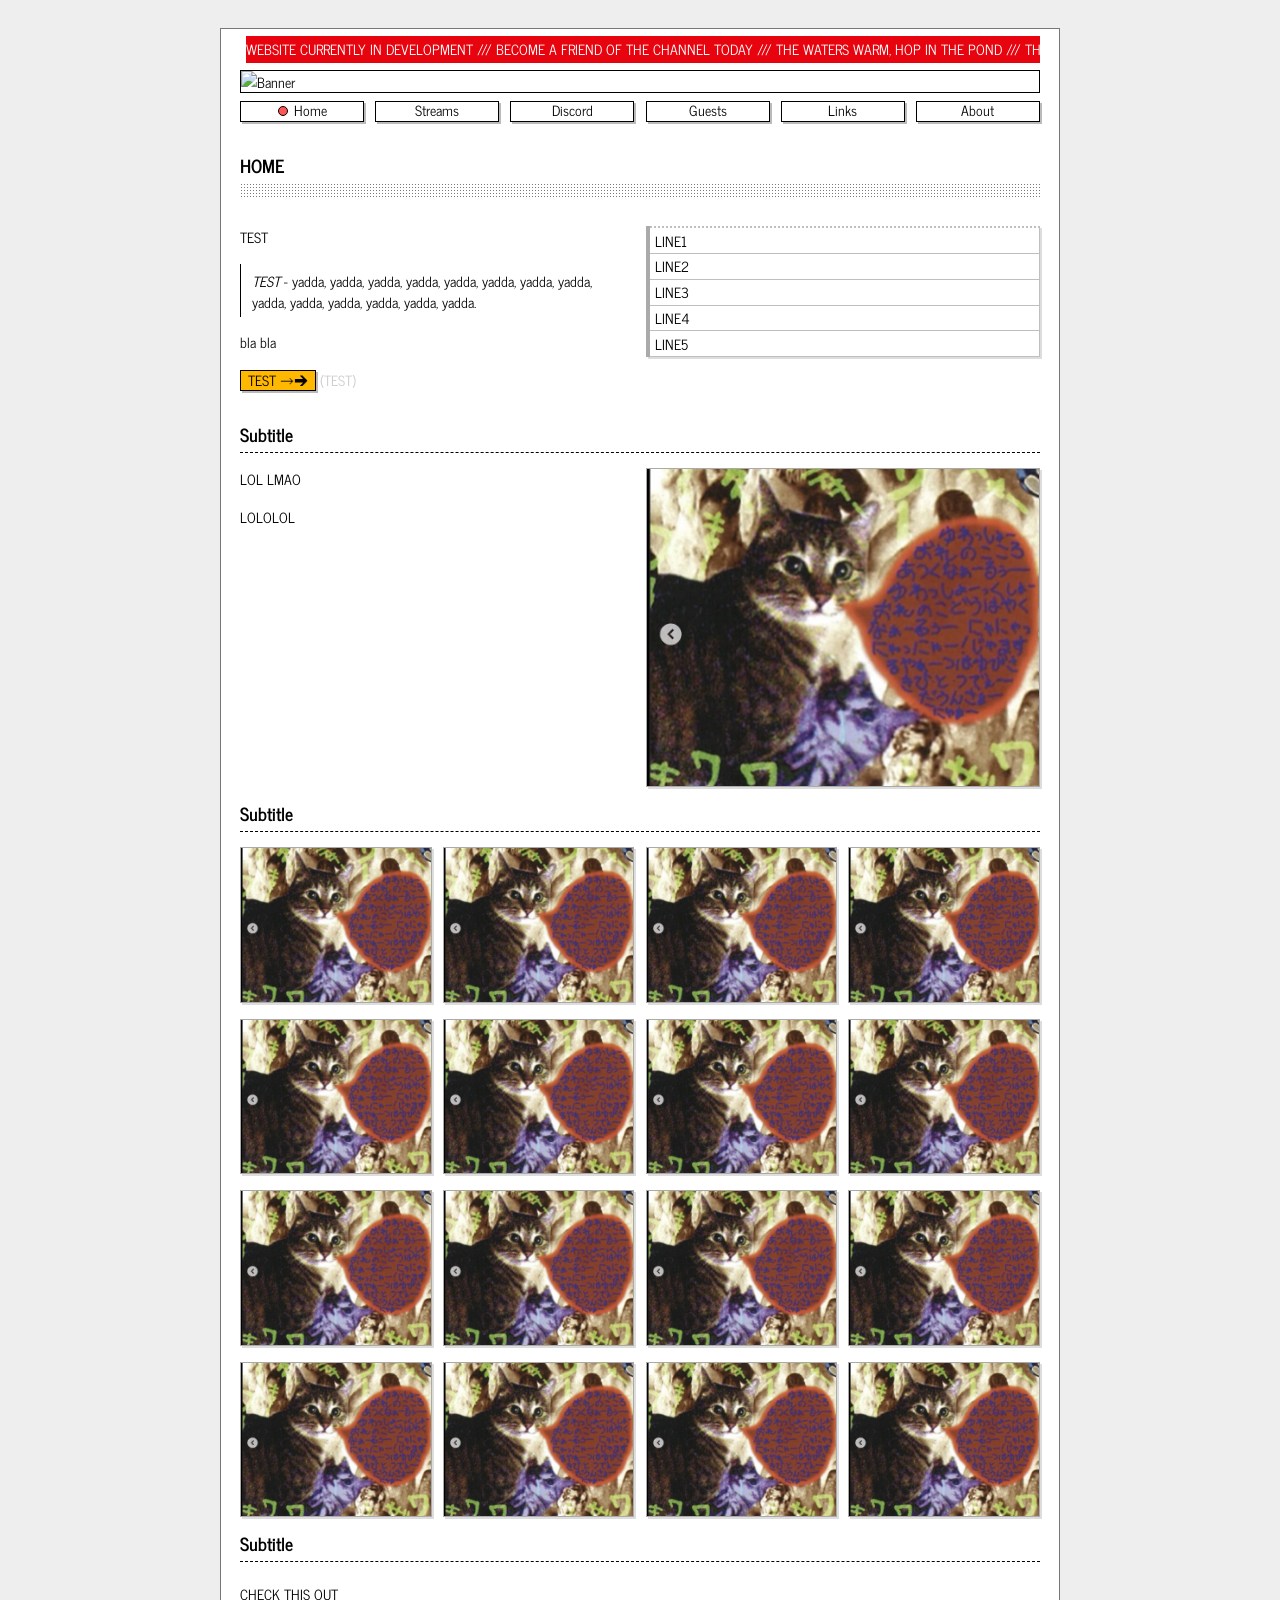
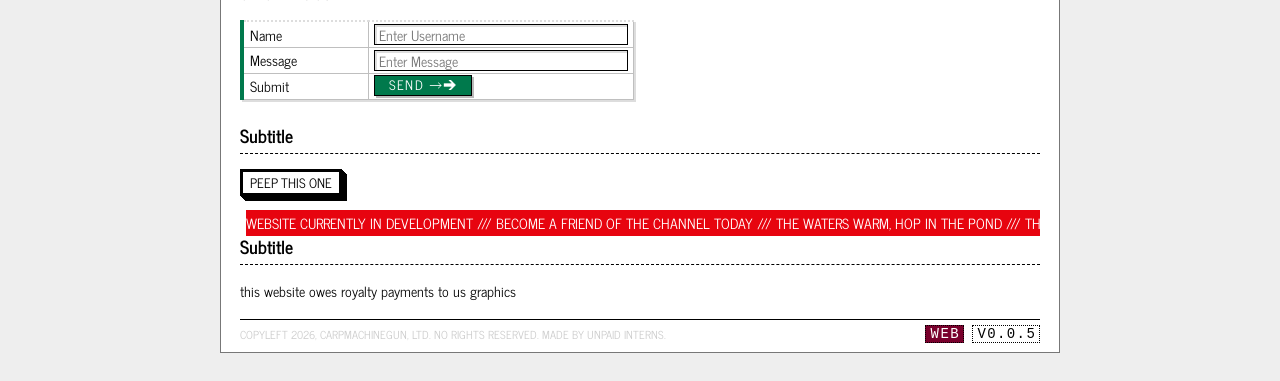
==== commit 0d2160f5: "Update index.html" ====
--- a/index.html
+++ b/index.html
@@ -88,7 +88,7 @@
           </blockquote>
           <p>bla bla</p>
           <p>
-            <a class="btn-classic black bg-gold" href="#">TEST🠆🡒🡲➟</a>
+            <a class="btn-classic black bg-gold" href="#">TEST 🡒🡲</a>
             <span class="moon-gray">(TEST)</span>
           </p>
         </div>
@@ -226,7 +226,7 @@
                   <td class="mw9">Submit</td>
                     <td>
                       <!-- change the colors to be integrated in style.css-->
-                      <button class="btn-ctrl white bg-dark-green">SEND →</button>
+                      <button class="btn-ctrl white bg-dark-green">SEND 🡒🡲</button>
                     </td>
                   </tr>
                 </tbody>
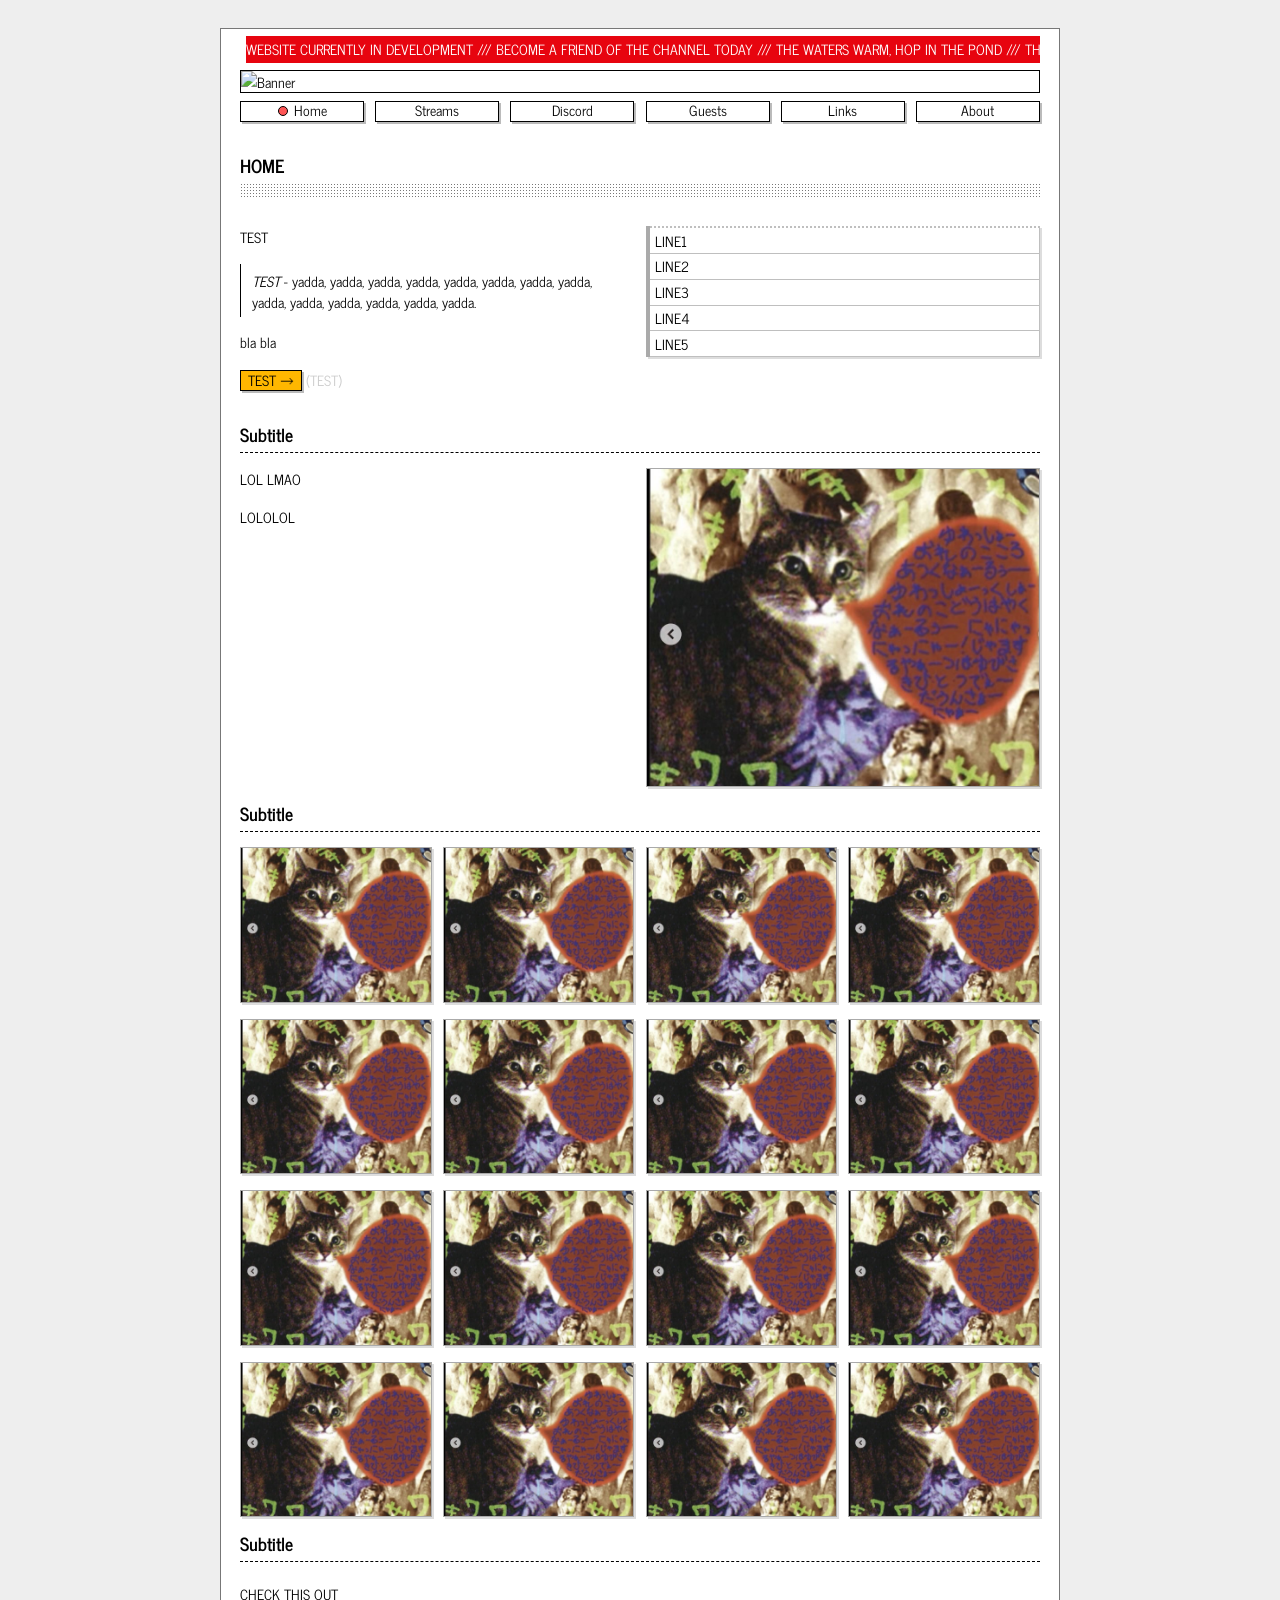
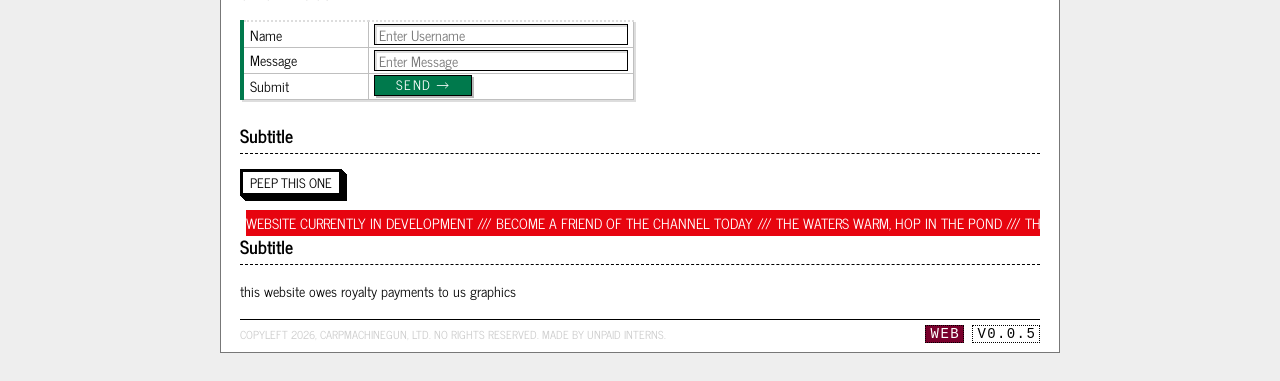
==== commit fe0c771e: "Update index.html" ====
--- a/index.html
+++ b/index.html
@@ -88,7 +88,7 @@
           </blockquote>
           <p>bla bla</p>
           <p>
-            <a class="btn-classic black bg-gold" href="#">TEST 🡒🡲</a>
+            <a class="btn-classic black bg-gold" href="#">TEST 🡒</a>
             <span class="moon-gray">(TEST)</span>
           </p>
         </div>
@@ -226,7 +226,7 @@
                   <td class="mw9">Submit</td>
                     <td>
                       <!-- change the colors to be integrated in style.css-->
-                      <button class="btn-ctrl white bg-dark-green">SEND 🡒🡲</button>
+                      <button class="btn-ctrl white bg-dark-green">SEND 🡒</button>
                     </td>
                   </tr>
                 </tbody>
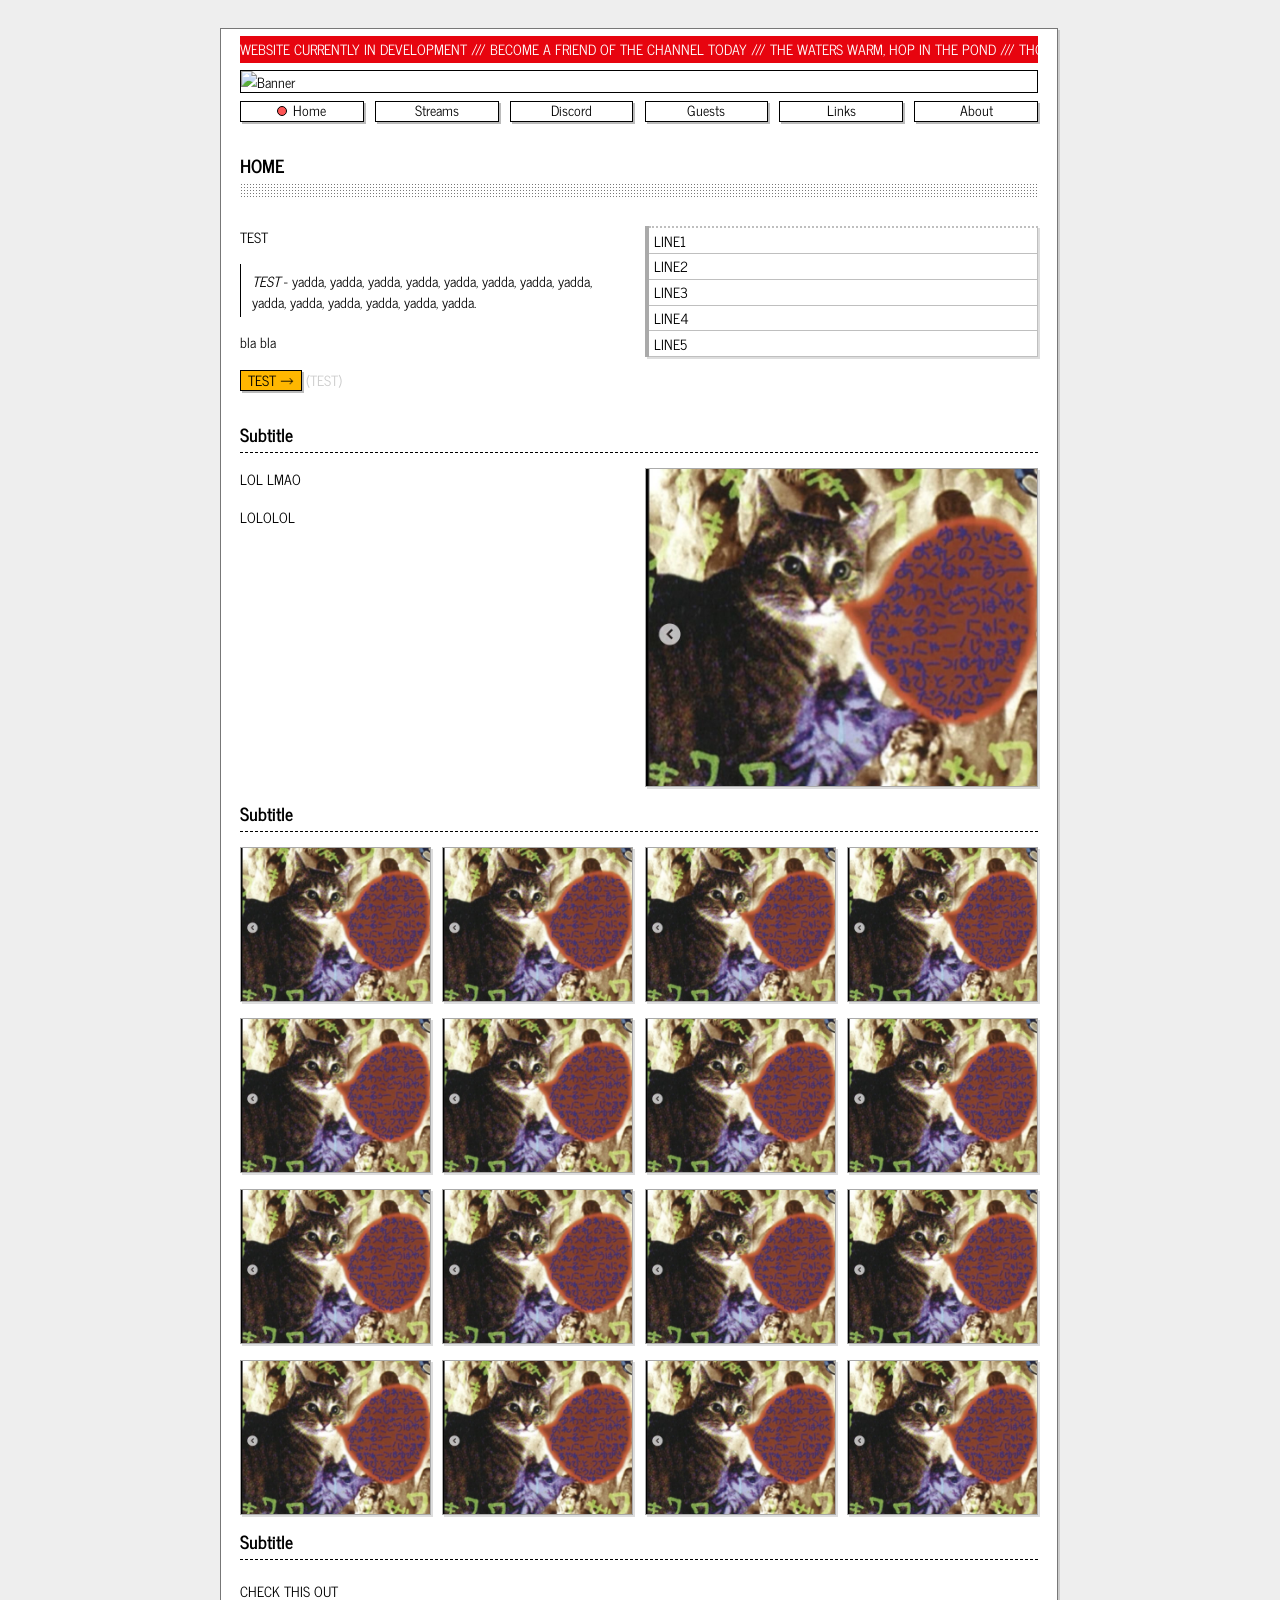
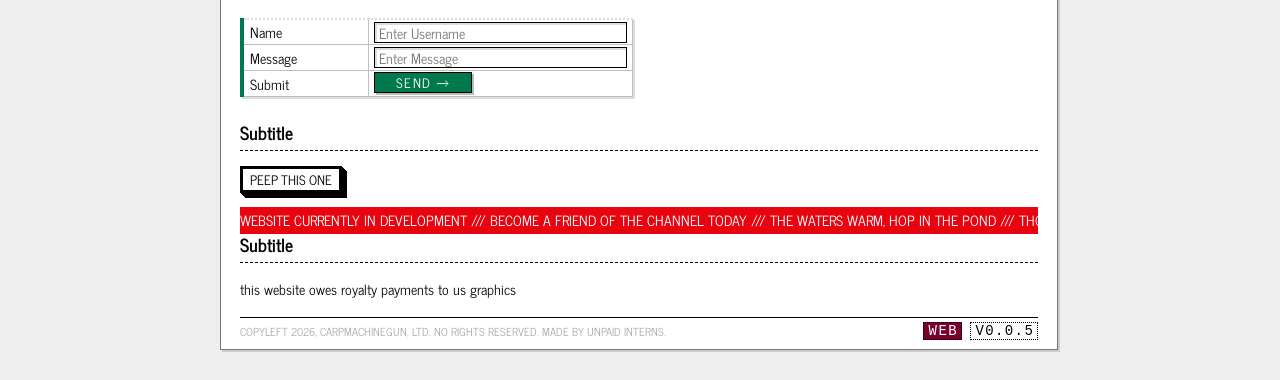
==== commit 5653d863: "Update index.html" ====
--- a/index.html
+++ b/index.html
@@ -50,12 +50,12 @@
               </a>
             </li>
             <li class="column-nav col-md-nav col-sm-nav p-centered">
-              <a class="btn-nav" href="#">
+              <a class="btn-nav" href="https://www.youtube.com/@carpmachinegun/streams">
                 Streams
               </a>
             </li>
             <li class="column-nav col-md-nav col-sm-nav p-centered">
-              <a class="btn-nav" href="#">
+              <a class="btn-nav" href="https://discord.gg/PG8Vx35y5W">
                 Discord
               </a>
             </li>
@@ -319,4 +319,4 @@
       </footer>
     </main>
   </body>
-</html>+</html>
--- a/style.css
+++ b/style.css
@@ -77,7 +77,8 @@
         margin-left: auto;
         margin-top: 28px;
         margin-bottom: 28px;
-        /* justify-content: block; */
+        padding-right: 2px;
+        padding-bottom: 2px;
     }   
     
     main {
@@ -168,7 +169,7 @@
         font-stretch: condensed;
         font-family:  var(--body-font);
         font-size: var(--small-font-size);
-        color: var(--shadow2);
+        color: var(--shadow0);
         text-align: left;
         max-width: 100%;
         -ms-flex: 1;
@@ -494,8 +495,8 @@
 
     .column-scroll { /* edit shit, what about columns ? */
         max-width: 100%;
-        padding-right: .4rem;
-        padding-left: .4rem;
+        /* padding-right: .4rem;
+        padding-left: .4rem; dont think these are needed*/
         -ms-flex: none;
         flex: none;
         width: 100%;
